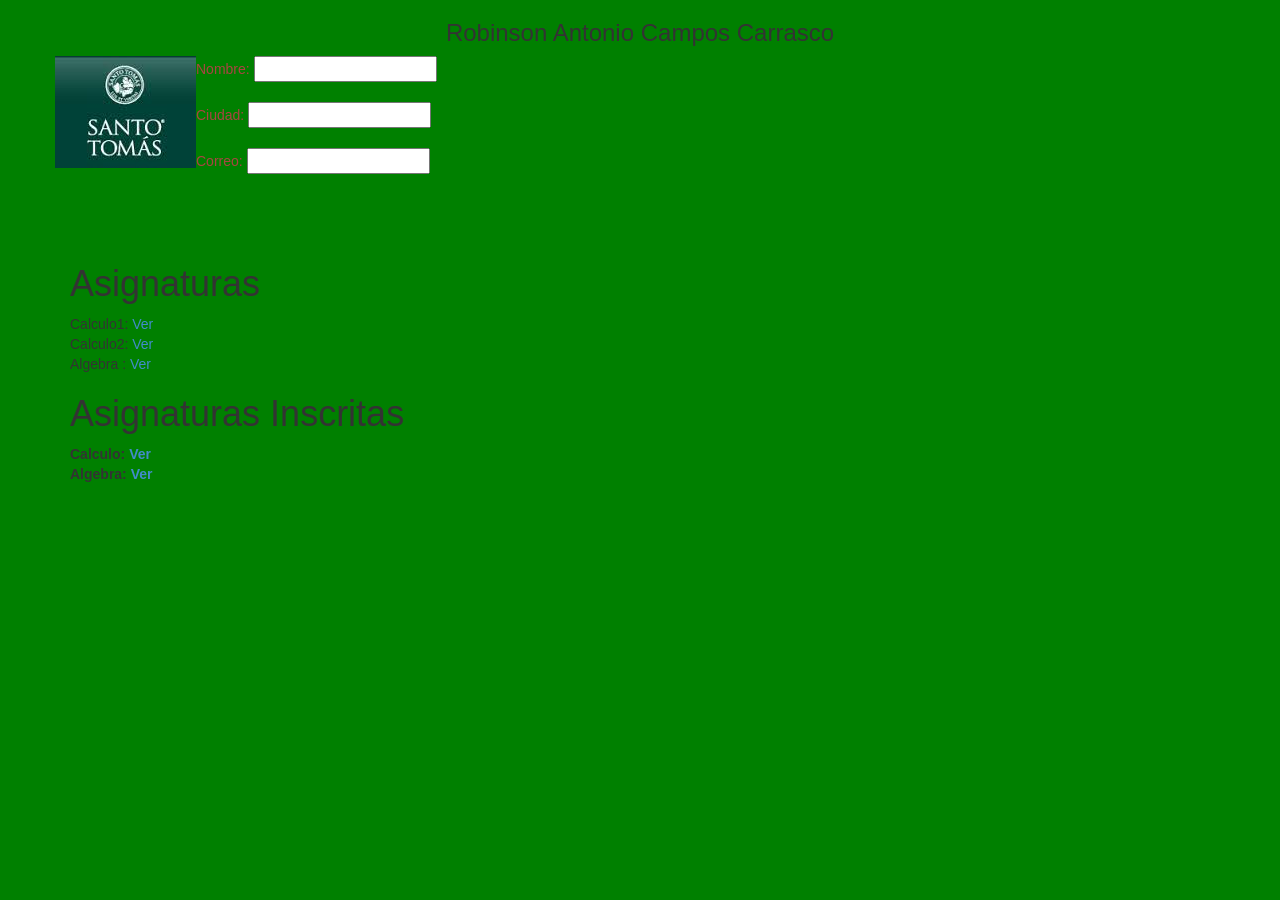
==== index.html @ ba8ae220 "interface Se crea interface 1 Robinson" ====
<!DOCTYPE html>
<html lang="en">
<head>
  <meta charset="utf-8">
  <title>Bootstrap 3, from LayoutIt!</title>
  <meta name="viewport" content="width=device-width, initial-scale=1.0">
  <meta name="description" content="">
  <meta name="author" content="">

	<!--link rel="stylesheet/less" href="less/bootstrap.less" type="text/css" /-->
	<!--link rel="stylesheet/less" href="less/responsive.less" type="text/css" /-->
	<!--script src="js/less-1.3.3.min.js"></script-->
	<!--append ‘#!watch’ to the browser URL, then refresh the page. -->
	
	<link href="css/bootstrap.min.css" rel="stylesheet">
	<link href="css/style.css" rel="stylesheet">

  <!-- HTML5 shim, for IE6-8 support of HTML5 elements -->
  <!--[if lt IE 9]>
    <script src="js/html5shiv.js"></script>
  <![endif]-->

  <!-- Fav and touch icons -->
  <link rel="apple-touch-icon-precomposed" sizes="144x144" href="img/apple-touch-icon-144-precomposed.png">
  <link rel="apple-touch-icon-precomposed" sizes="114x114" href="img/apple-touch-icon-114-precomposed.png">
  <link rel="apple-touch-icon-precomposed" sizes="72x72" href="img/apple-touch-icon-72-precomposed.png">
  <link rel="apple-touch-icon-precomposed" href="img/apple-touch-icon-57-precomposed.png">
  <link rel="shortcut icon" href="img/favicon.png">
  
	<script type="text/javascript" src="js/jquery.min.js"></script>
	<script type="text/javascript" src="js/bootstrap.min.js"></script>
	<script type="text/javascript" src="js/scripts.js"></script>
    
    <style type="text/css">
		body{
background:green; 
}
</style>
</head>

<body><!--Inicio del codigo-->

<div class="container">
	<div class="row clearfix">
		<div class="col-md-12 column">
			<h3 class="text-center">
				Robinson Antonio Campos Carrasco
			</h3><!--titulo-->
			<div class="row clearfix">
				<div class="text-danger">
					<p><img src="imagenes/santotomas.jpg" align="left" border="1"/><abbr>Nombre:<!--campos nombre texto-->
        <input type="text" id="nombre" name="nombre"><br><br>
<abbr>Ciudad:<!--campos ciudad-->
      <input type="text" id="ciudad" name="ciudad" ><br><br>
<abbr>Correo:<!--campos correo texto-->
      <input type="text" id="correo" name="correo"><br><br>
	</div>
	</div>
			
				<br><br><h1>Asignaturas</h1>
		</h3> <address>Calculo1:
        <a href="http://www.gmal.com" target="ir_link">Ver</a><!--coloca una pala link con una direccion de una pagina web-->
        <br>Calculo2: <a href="http://www.terra.com" target="ir_link">Ver</a><br>Algebra : <a href="http://www.mipagina.cl" target="ir_link">Ver</a><br><abbr title="Phone"></abbr></address>
			<h1>Asignaturas Inscritas</h1> <address> <strong>Calculo: <a href="http://www.google.cl" target="ir_link">Ver</a><br><!--es un contenedor con una direccion de pagina web-->
            Algebra:  <a href="http://www.hotmail.com" target="ir_link">Ver</a></strong></address><!--es un contenedor de una pagina web-->
		</div>
	</div>
</div>
</body>
</html>
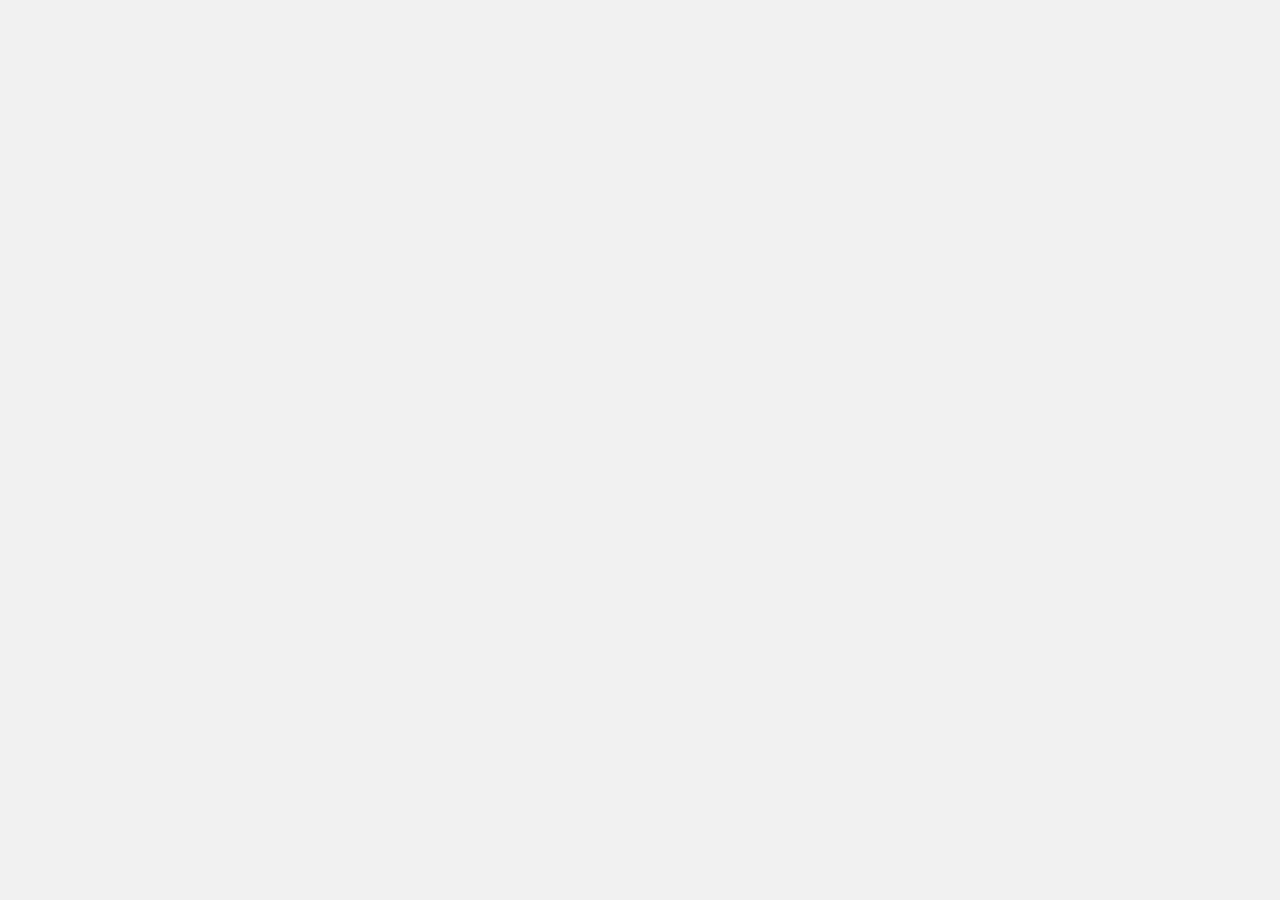
==== commit 2ebae641: "creacion y vista de Sedes y Carreras" ====
--- a/index.html
+++ b/index.html
@@ -1,70 +1,46 @@
-<!DOCTYPE html>
-<html lang="en">
+<!doctype html>
+<html lang="es">
 <head>
-  <meta charset="utf-8">
-  <title>Bootstrap 3, from LayoutIt!</title>
-  <meta name="viewport" content="width=device-width, initial-scale=1.0">
-  <meta name="description" content="">
-  <meta name="author" content="">
+    <meta charset="UTF-8">
+    <title>Profe Online</title>
+    <!-- styles -->
+    <link rel="stylesheet" href="assets/vendor/bootstrap-3.1.1/css/bootstrap.min.css">
+    <link rel="stylesheet" href="assets/css/style.css">
 
-	<!--link rel="stylesheet/less" href="less/bootstrap.less" type="text/css" /-->
-	<!--link rel="stylesheet/less" href="less/responsive.less" type="text/css" /-->
-	<!--script src="js/less-1.3.3.min.js"></script-->
-	<!--append ‘#!watch’ to the browser URL, then refresh the page. -->
-	
-	<link href="css/bootstrap.min.css" rel="stylesheet">
-	<link href="css/style.css" rel="stylesheet">
+    <!-- Librerias necesarias -->
+    <script src="assets/vendor/jquery-1.11.0.min.js"></script>
+    <script src="assets/vendor/backbone.marionette/json2.js"></script>
+    <script src="assets/vendor/backbone.marionette/underscore.js"></script>
+    <script src="assets/vendor/backbone.marionette/backbone.js"></script>
+    <script src="assets/vendor/backbone.marionette/backbone.marionette.js"></script>
+    
+    <!-- Aplicaion en Marionette -->
+    <script src="assets/app/core_mods.js"></script>
+    <script src="assets/app/app.js"></script>
+    <script src="assets/app/app_controlador.js"></script>
+    <script src="assets/app/entidades/sede.js"></script>
+    <script src="assets/app/entidades/carrera.js"></script>
 
-  <!-- HTML5 shim, for IE6-8 support of HTML5 elements -->
-  <!--[if lt IE 9]>
-    <script src="js/html5shiv.js"></script>
-  <![endif]-->
+    <!-- Modulos de la aplicacion -->
+    <script src="assets/app/modulos/comunes/comunes_tpl.js"></script>
+    <script src="assets/app/modulos/comunes/comunes_vistas.js"></script>
 
-  <!-- Fav and touch icons -->
-  <link rel="apple-touch-icon-precomposed" sizes="144x144" href="img/apple-touch-icon-144-precomposed.png">
-  <link rel="apple-touch-icon-precomposed" sizes="114x114" href="img/apple-touch-icon-114-precomposed.png">
-  <link rel="apple-touch-icon-precomposed" sizes="72x72" href="img/apple-touch-icon-72-precomposed.png">
-  <link rel="apple-touch-icon-precomposed" href="img/apple-touch-icon-57-precomposed.png">
-  <link rel="shortcut icon" href="img/favicon.png">
-  
-	<script type="text/javascript" src="js/jquery.min.js"></script>
-	<script type="text/javascript" src="js/bootstrap.min.js"></script>
-	<script type="text/javascript" src="js/scripts.js"></script>
-    
-    <style type="text/css">
-		body{
-background:green; 
-}
-</style>
+    <script src="assets/app/modulos/administracion/admin_controlador.js"></script>
+    <script src="assets/app/modulos/administracion/admin_vistas.js"></script>
+    <script src="assets/app/modulos/administracion/admin_tpl.js"></script>
 </head>
+<body>
+    <!-- Cabecera -->
+    <div id="header-region"></div>
 
-<body><!--Inicio del codigo-->
+    <!-- Contenido -->
+    <div class="container bg-blanco">
+        <div id="main-region"></div>
+    </div>
 
-<div class="container">
-	<div class="row clearfix">
-		<div class="col-md-12 column">
-			<h3 class="text-center">
-				Robinson Antonio Campos Carrasco
-			</h3><!--titulo-->
-			<div class="row clearfix">
-				<div class="text-danger">
-					<p><img src="imagenes/santotomas.jpg" align="left" border="1"/><abbr>Nombre:<!--campos nombre texto-->
-        <input type="text" id="nombre" name="nombre"><br><br>
-<abbr>Ciudad:<!--campos ciudad-->
-      <input type="text" id="ciudad" name="ciudad" ><br><br>
-<abbr>Correo:<!--campos correo texto-->
-      <input type="text" id="correo" name="correo"><br><br>
-	</div>
-	</div>
-			
-				<br><br><h1>Asignaturas</h1>
-		</h3> <address>Calculo1:
-        <a href="http://www.gmal.com" target="ir_link">Ver</a><!--coloca una pala link con una direccion de una pagina web-->
-        <br>Calculo2: <a href="http://www.terra.com" target="ir_link">Ver</a><br>Algebra : <a href="http://www.mipagina.cl" target="ir_link">Ver</a><br><abbr title="Phone"></abbr></address>
-			<h1>Asignaturas Inscritas</h1> <address> <strong>Calculo: <a href="http://www.google.cl" target="ir_link">Ver</a><br><!--es un contenedor con una direccion de pagina web-->
-            Algebra:  <a href="http://www.hotmail.com" target="ir_link">Ver</a></strong></address><!--es un contenedor de una pagina web-->
-		</div>
-	</div>
-</div>
+    <script>
+        // iniciar la aplicacion al cargar el DOM
+        Profeonline.start();
+    </script>
 </body>
-</html>
+</html>
--- a/assets/css/style.css
+++ b/assets/css/style.css
@@ -0,0 +1,132 @@
+@import "../vendor/jquery-fileupload/css/jquery.fileupload.css";
+body {
+  background-color: #f1f1f1;
+}
+.navbar {
+  margin-bottom: 0;
+}
+.margin-top-2 {
+  margin-top: 2em;
+}
+.margin-bottom-2 {
+  margin-bottom: 2em;
+}
+.padding-top-1 {
+  padding-top: 1em;
+}
+/* ****************  Genericas  *************** */
+.bg-importante {
+  background-color: #5cb85c;
+}
+.bg-blanco {
+  background-color: #fff;
+}
+.sombra {
+  -webkit-box-shadow: 0 0 8px rgba(0,0,0,0.6);
+  box-shadow: 0 0 8px rgba(0,0,0,0.6);
+}
+.tabla {
+  display: table;
+}
+.tabla .tabla-row {
+  display: table-row;
+}
+.tabla .tabla-row .nombre-doc,
+.tabla .tabla-row .link-doc {
+  display: table-cell;
+  padding-left: 1em;
+}
+.textarea-fixed {
+  resize: none;
+  min-height: 5em;
+}
+/* ****************  Pagina Asignatura  *************** */
+.encabezado {
+  position: relative;
+}
+.encabezado .titulo {
+  display: inline-block;
+}
+.encabezado .suscribete {
+  margin-left: 1em;
+  margin-bottom: 1em;
+}
+.encabezado .opciones {
+  position: absolute;
+  right: 0;
+  top: 2rem;
+}
+.encabezado .opciones .glyphicon {
+  font-size: 1.5em;
+}
+.mensaje-del-dia {
+  background-color: #5cb85c;
+  border: 3px solid #fff;
+  border-radius: 10px;
+  color: #fff;
+  margin: 2em 0;
+  padding: 1em;
+}
+.mensaje-del-dia .glyphicon {
+  font-size: 90%;
+  margin-right: 1rem;
+}
+.mensaje-del-dia p {
+  font-size: 1.2em;
+}
+.mensaje-del-dia small {
+  color: #f1f1f1;
+}
+.panel-documentos,
+.panel-asignatura {
+  border-color: #428bca;
+}
+.panel-documentos .panel-heading,
+.panel-asignatura .panel-heading {
+  background-color: #428bca;
+  border-color: #428bca;
+  color: #fff;
+}
+.panel-documentos .panel-heading .asignatura,
+.panel-asignatura .panel-heading .asignatura,
+.panel-documentos .panel-heading .titulo,
+.panel-asignatura .panel-heading .titulo,
+.panel-documentos .panel-heading .descripcion,
+.panel-asignatura .panel-heading .descripcion {
+  margin: 0;
+  color: inherit;
+}
+.panel-documentos .panel-heading a,
+.panel-asignatura .panel-heading a {
+  color: inherit;
+}
+.panel-documentos .panel-body,
+.panel-asignatura .panel-body {
+  background-color: #f1f1f1;
+}
+.panel-documentos .panel-footer,
+.panel-asignatura .panel-footer {
+  background-color: #ebf0f4;
+  border-color: #428bca;
+}
+.panel-documentos ul,
+.panel-asignatura ul {
+  list-style: none;
+}
+.panel-documentos ul a,
+.panel-asignatura ul a {
+  padding-left: 1em;
+}
+.panel-asignatura .panel-heading {
+  cursor: pointer;
+  font-size: 1.5em;
+}
+.panel-asignatura .panel-footer {
+  padding: 5px;
+}
+.fade {
+  opacity: inherit;
+}
+.fileupload-progress {
+  display: none;
+}
